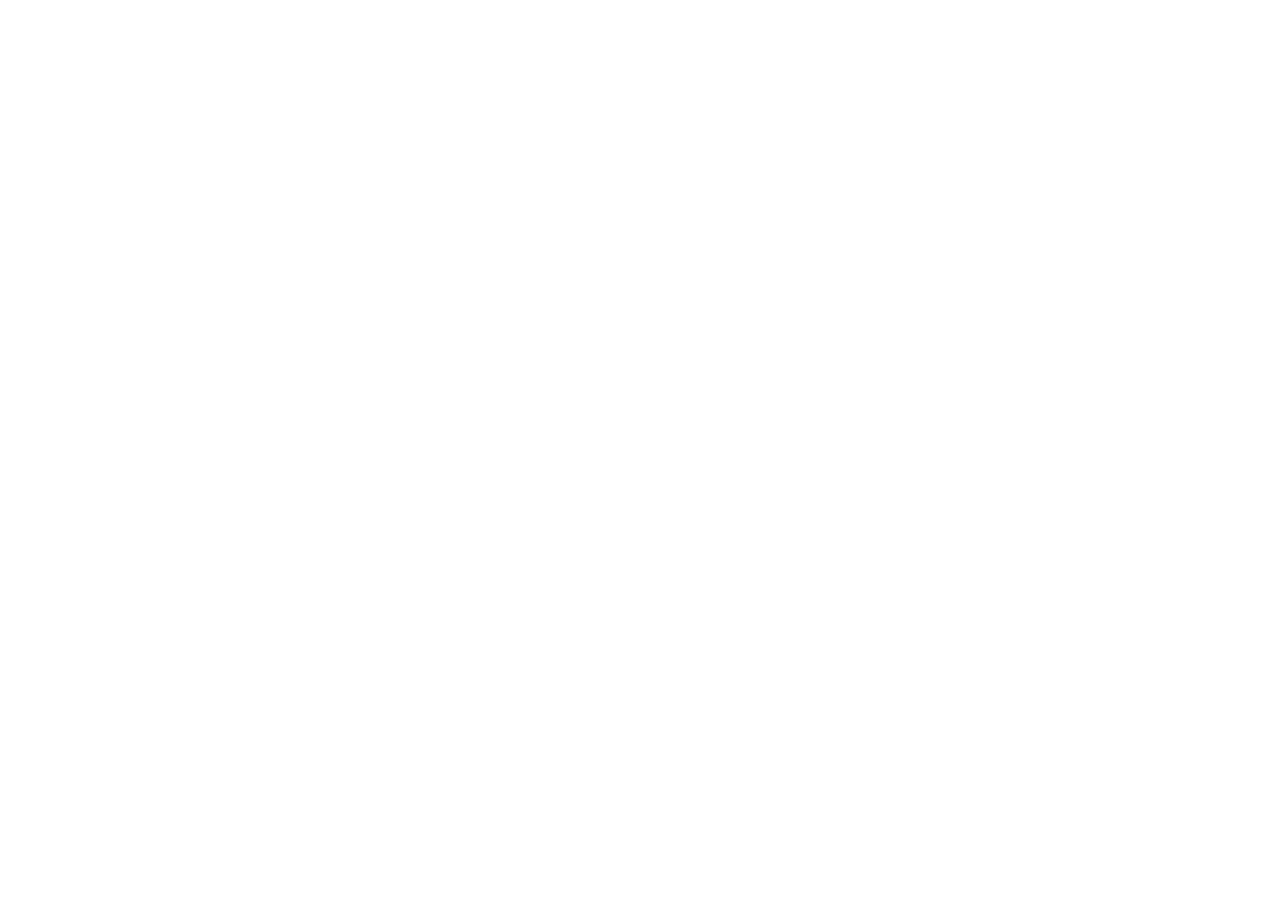
==== index.html @ 9566622e "Ajout doctype meta etc..." ====
<!DOCTYPE html>
<html lang="fr">
    <head>
        <meta charset="utf-8" />
        <meta name="viewport" content="width=device-width, initial-scale=1.0" />
        <link rel="stylesheet" type="text/css" href="styles/style.css">
        <script src="https://kit.fontawesome.com/3858f0544e.js" crossorigin="anonymous"></script>
	    <title>Reservia</title>
    </head>
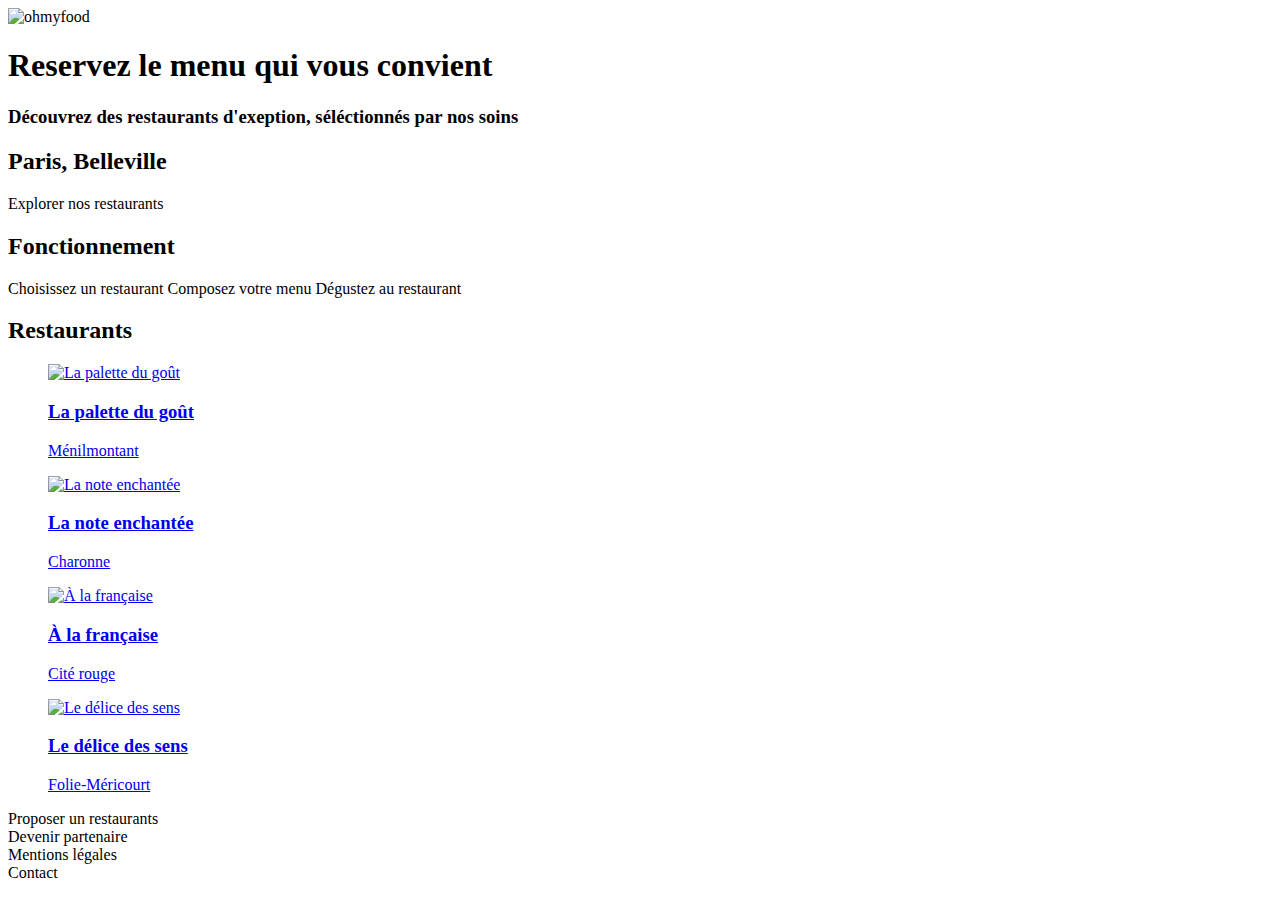
==== commit ddd79787: "html1" ====
--- a/index.html
+++ b/index.html
@@ -3,7 +3,138 @@
     <head>
         <meta charset="utf-8" />
         <meta name="viewport" content="width=device-width, initial-scale=1.0" />
-        <link rel="stylesheet" type="text/css" href="styles/style.css">
-        <script src="https://kit.fontawesome.com/3858f0544e.js" crossorigin="anonymous"></script>
-	    <title>Reservia</title>
-    </head>+        <link rel="stylesheet" type="text/css" media="all and (max-width: 768px)" href="css/style.css">
+        <link rel="stylesheet" media="all and (min-width: 769px) and (max-width :1440px)" href="css/tablette.css"/>
+
+	    <title>Oh My Food</title>
+    </head>
+
+
+    <!--Logo et navigation-->
+
+            <header>
+
+                <div class="headermobile">
+                    <div><img src="images/logo/ohmyfood.png" alt="ohmyfood" class="logo"/></div>
+                    
+                </div>
+
+<!--Titres localisation et explorer nos restaurants-->
+
+<section>
+    <div id="recherche">
+        <h1 id="titre">Reservez le menu qui vous convient</h1>
+         <h3 id="sous_titre">Découvrez des restaurants d'exeption, séléctionnés par nos soins</h3>
+        
+                <span id="logo localisation"><i class="fas fa-map-marker-alt"></i></span>
+                    <h2 id="localisation">Paris, Belleville</h2>
+                <div class="boutonexplorer"><span id="submitrecherche">Explorer nos restaurants</span><i class="fas fa-search"></i></div>
+        </form>
+    </div>
+
+
+</header>
+
+<!-- Fonctionnement -->
+
+<div class="categories">
+    <h2 id="titres_sections">Fonctionnement</h2>
+
+          <i class="fa-mobile-alt fas tuto__icon" aria-hidden="true"></i>
+                 <span class="text">Choisissez un restaurant</span>
+          <i class="fa-list-ul fas tuto__icon" aria-hidden="true"></i>
+                  <span class="text">Composez votre menu</span>
+          <i class="fa-store fas tuto__icon" aria-hidden="true"></i>
+                  <span class="text">Dégustez au restaurant</span>
+
+</div>
+
+<!-- Restaurants -->
+
+
+    <div id="restaurants"> 
+        <section id="lesrestau">
+            <h2 id="restaurants_titre">Restaurants</h2>
+            <div class="restaurantss">
+                <a href="pageconstruction/construction.html" class="lienohmy">
+                    <figure class="restaufig">
+                        <img src="images/restaurants/jay-wennington-N_Y88TWmGwA-unsplash.jpg" alt="La palette du goût">
+                        <figcaption class="figcaptionrestaurants"> 
+                            <h3 class="titrephoto">La palette du goût</h3>
+                            <span class="sous_photos">Ménilmontant</span>
+                                <i class="far fa-heart"></i>
+                        </figcaption>
+                    </figure>
+                </a>
+
+                            <a href="pageconstruction/construction.html" class="lienohmy">
+                                <figure class="restaufig">
+                                    <img src="images/restaurants/stil-u2Lp8tXIcjw-unsplash.jpg" alt="La note enchantée">
+                                    <figcaption class="figcaptionrestaurants"> 
+                                        <h3 class="titrephoto">La note enchantée</h3>
+                                        <span class="sous_photos">Charonne</span>
+                                            <i class="far fa-heart"></i>
+                                    </figcaption>
+                                </figure>
+                            </a>
+
+                            <a href="pageconstruction/construction.html" class="lienohmy">
+                                <figure class="restaufig">
+                                    <img src="images/restaurants/stil-u2Lp8tXIcjw-unsplash.jpg" alt="À la française">
+                                    <figcaption class="figcaptionrestaurants"> 
+                                        <h3 class="titrephoto">À la française</h3>
+                                        <span class="sous_photos">Cité rouge</span>
+                                            <i class="far fa-heart"></i>
+                                    </figcaption>
+                                </figure>
+                            </a>
+                            <a href="pageconstruction/construction.html" class="lienohmy">
+                                <figure class="restaufig">
+                                    <img src="images/restaurants/stil-u2Lp8tXIcjw-unsplash.jpg" alt="Le délice des sens">
+                                    <figcaption class="figcaptionrestaurants"> 
+                                        <h3 class="titrephoto">Le délice des sens</h3>
+                                        <span class="sous_photos">Folie-Méricourt</span>
+                                            <i class="far fa-heart"></i>
+                                    </figcaption>
+                                </figure>
+                            </a>
+
+
+
+</div>
+
+
+
+
+
+<body>
+
+
+
+
+
+
+</body>
+
+<!-- Footer -->
+<footer>
+
+<div class= "lefooter"
+
+    
+        <li> Proposer un restaurants
+            <i class="fas fa-utensils"></i>
+            </li>
+                <li><i class="fas fa-hands-helping"></i>
+                    Devenir partenaire</li>
+                     <li>Mentions légales</li>
+                         <li>Contact</li>
+
+    </ul>
+
+</div>
+
+
+</footer>
+
+</html>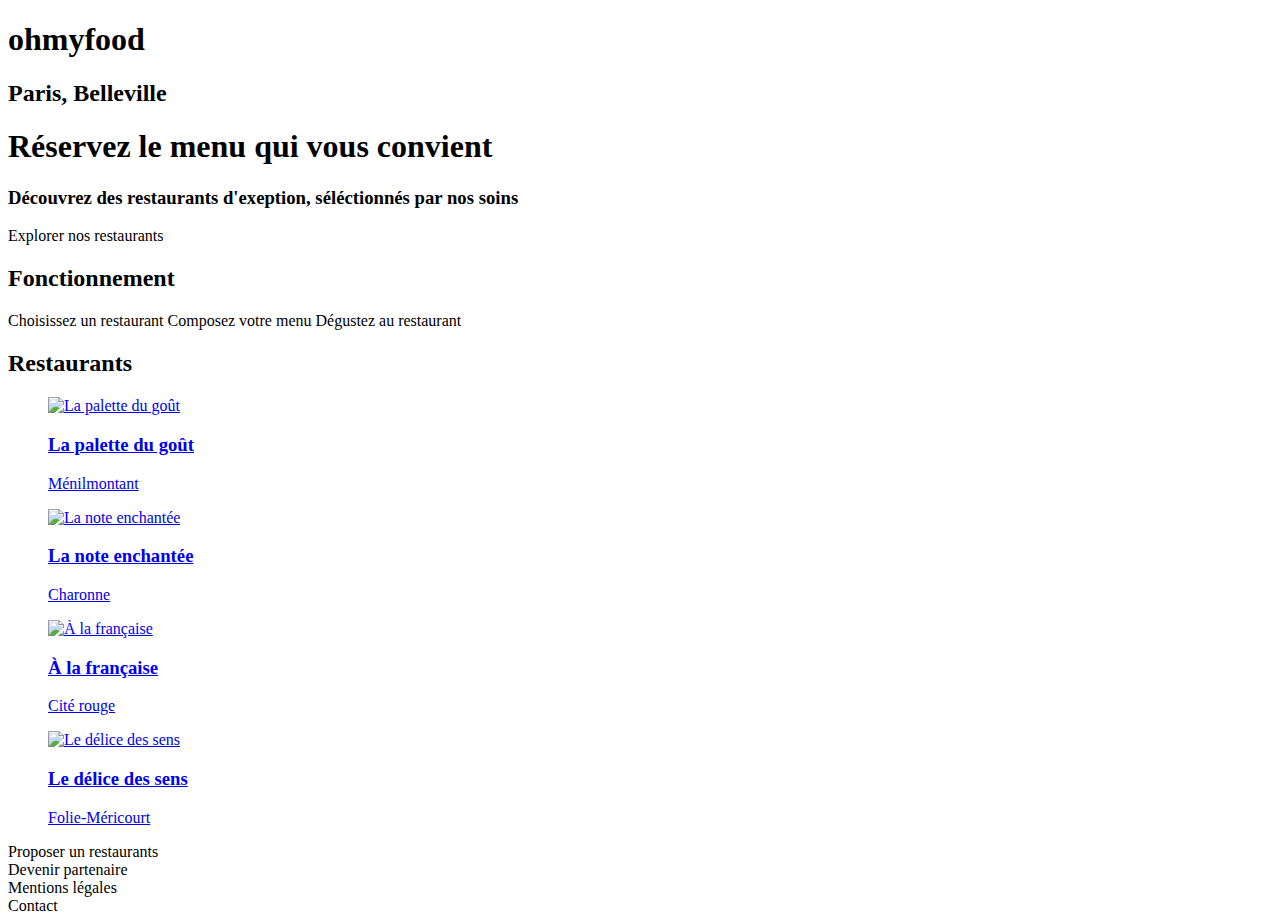
==== commit bcf213d4: "ohmyfood css" ====
--- a/index.html
+++ b/index.html
@@ -9,25 +9,28 @@
 	    <title>Oh My Food</title>
     </head>
 
+    <div id="bloc_page">
 
-    <!--Logo et navigation-->
+    
+    <!-- Logo -->
 
             <header>
 
                 <div class="headermobile">
-                    <div><img src="images/logo/ohmyfood.png" alt="ohmyfood" class="logo"/></div>
+                    <h1 class="header_logo">ohmyfood</h1>
                     
                 </div>
 
 <!--Titres localisation et explorer nos restaurants-->
 
+    <span id="logo localisation"><i class="fas fa-map-marker-alt"></i></span>
+        <h2 id="localisation">Paris, Belleville</h2>
 <section>
     <div id="recherche">
-        <h1 id="titre">Reservez le menu qui vous convient</h1>
+        <h1 id="titre">Réservez le menu qui vous convient</h1>
          <h3 id="sous_titre">Découvrez des restaurants d'exeption, séléctionnés par nos soins</h3>
         
-                <span id="logo localisation"><i class="fas fa-map-marker-alt"></i></span>
-                    <h2 id="localisation">Paris, Belleville</h2>
+
                 <div class="boutonexplorer"><span id="submitrecherche">Explorer nos restaurants</span><i class="fas fa-search"></i></div>
         </form>
     </div>
@@ -117,6 +120,7 @@
 </body>
 
 <!-- Footer -->
+
 <footer>
 
 <div class= "lefooter"
@@ -137,4 +141,6 @@
 
 </footer>
 
-</html>+</div>
+
+</html>
